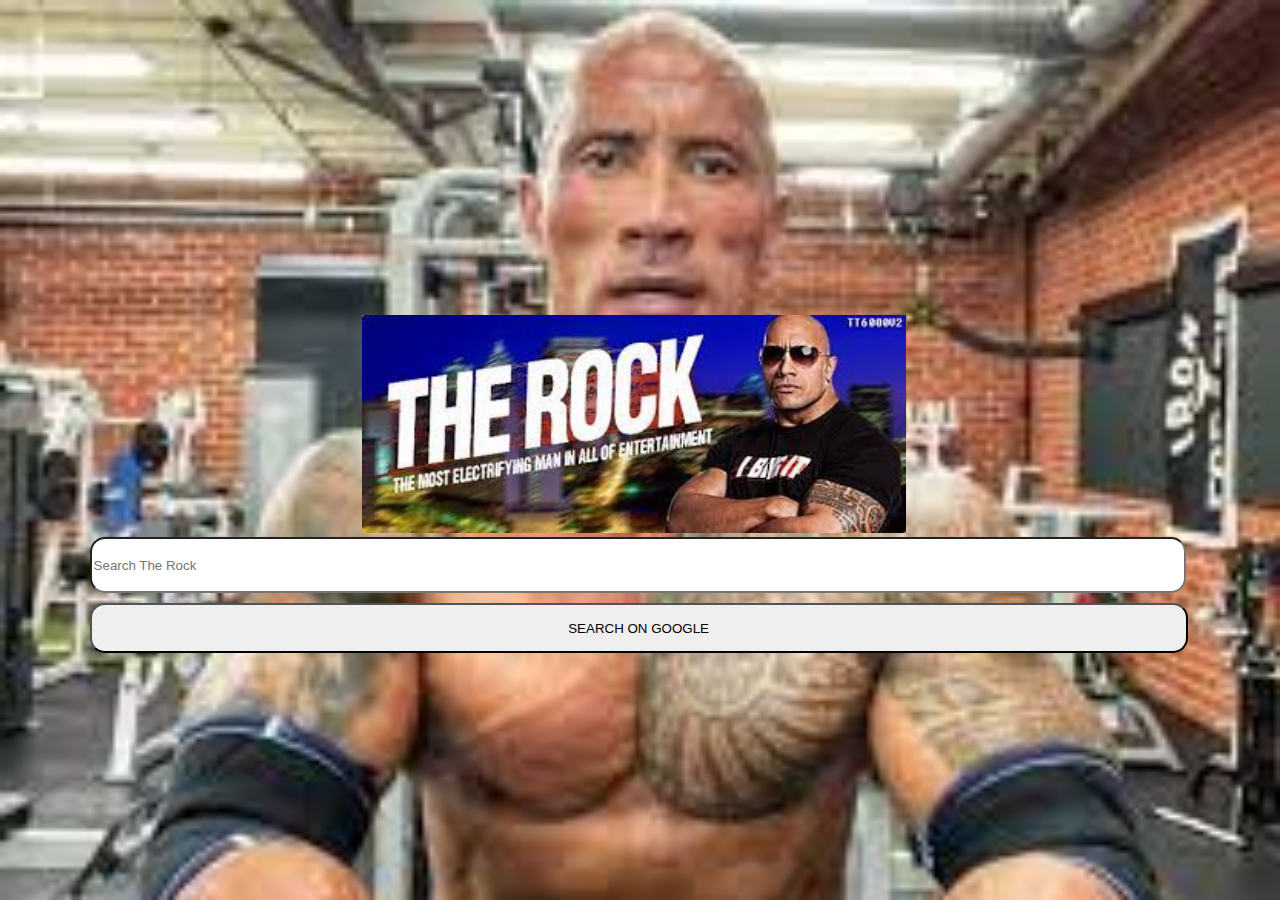
==== TRGL/index.html @ c94335c9 "Initial commit" ====
<!DOCTYPE html>
<head>
	<meta charset="utf-8"/>
	<title>The Rock</title>
	
	<link rel="stylesheet" href="main.css"/>
	<link rel="icon" href="favicon.jpg"/>
	
	<script src="main.js"></script>
</head>

<body>
	<audio id="music" src="Face Off.mp3" loop></audio>

	<div class="search">
		<img src="logo.jpg" alt="THE ROCK SEARCH ENGINE"/>
		<input id="search" type="text" placeholder="Search The Rock"/>
		<input type="button" onclick="search();" value="SEARCH ON GOOGLE"/>
	</div>
</body>
---- TRGL/main.css ----
:root {
	--background: url("bg.jpg");
}

body {
	background-image: var(--background);
	background-size: cover;
	margin: 0;
}

.search {
	position: absolute;
	height: 50px;
	width: 85vw;
	left: 7%;
	top: 35vh;
}

.search img {
	position: relative;
	left: 25%;
	width: 50%
}

.search input[type="text"] {
	width: 100%;
	height: 100%;
	border-radius: 15px;
}

.search input[type="button"] {
	position: relative;
	top: 10px;
	width: calc(100% + 10px);
	height: 100%;
	border-radius: 15px;
}
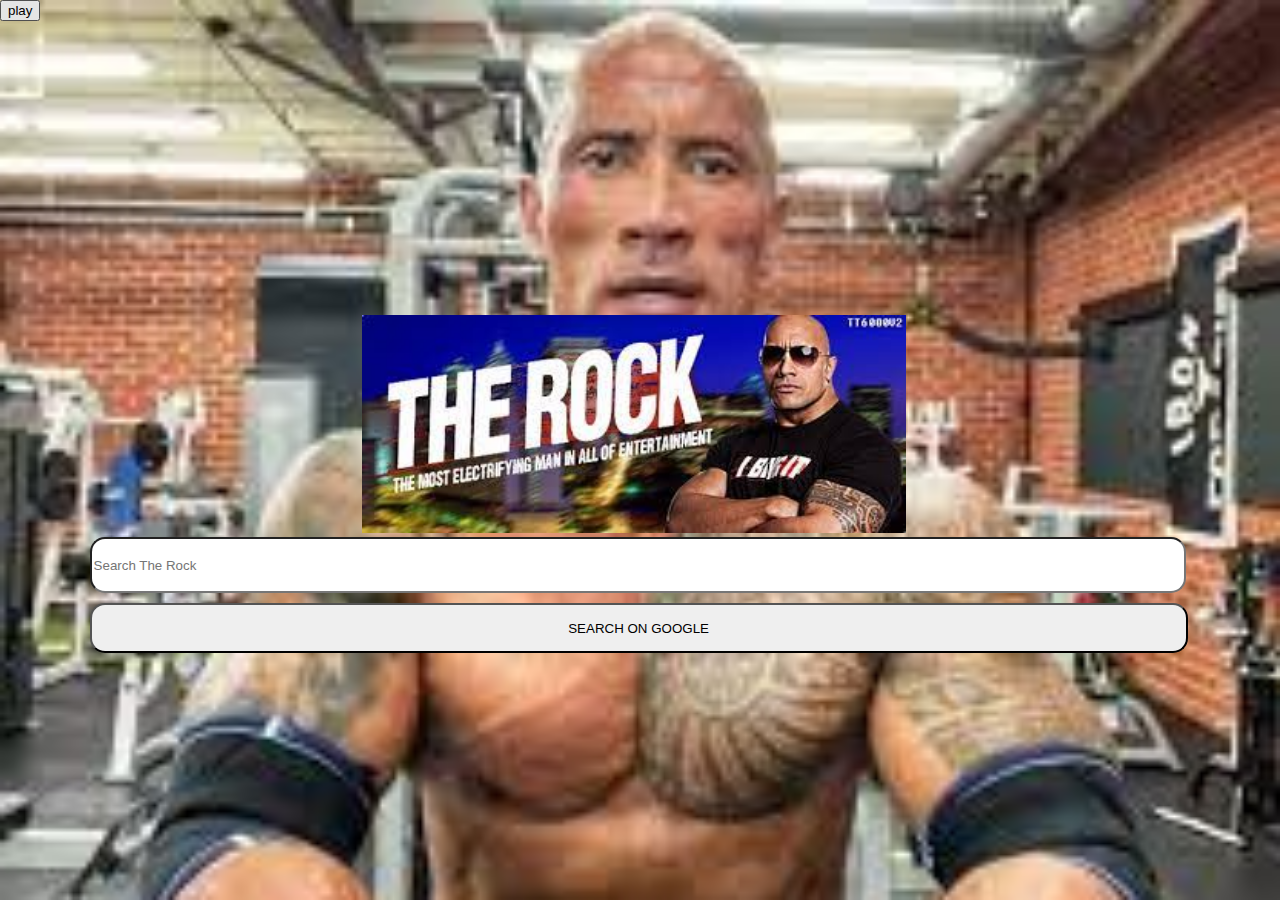
==== commit 16bd874d: ""fixed" audio for mobile users" ====
--- a/TRGL/index.html
+++ b/TRGL/index.html
@@ -11,6 +11,7 @@
 
 <body>
 	<audio id="music" src="Face Off.mp3" loop></audio>
+	<input id="play" type="button" onclick="playMusic();" value="play"/>
 
 	<div class="search">
 		<img src="logo.jpg" alt="THE ROCK SEARCH ENGINE"/>
--- a/TRGL/main.css
+++ b/TRGL/main.css
@@ -6,6 +6,10 @@
 	background-image: var(--background);
 	background-size: cover;
 	margin: 0;
+}
+
+#play {
+	display: none;
 }
 
 .search {
